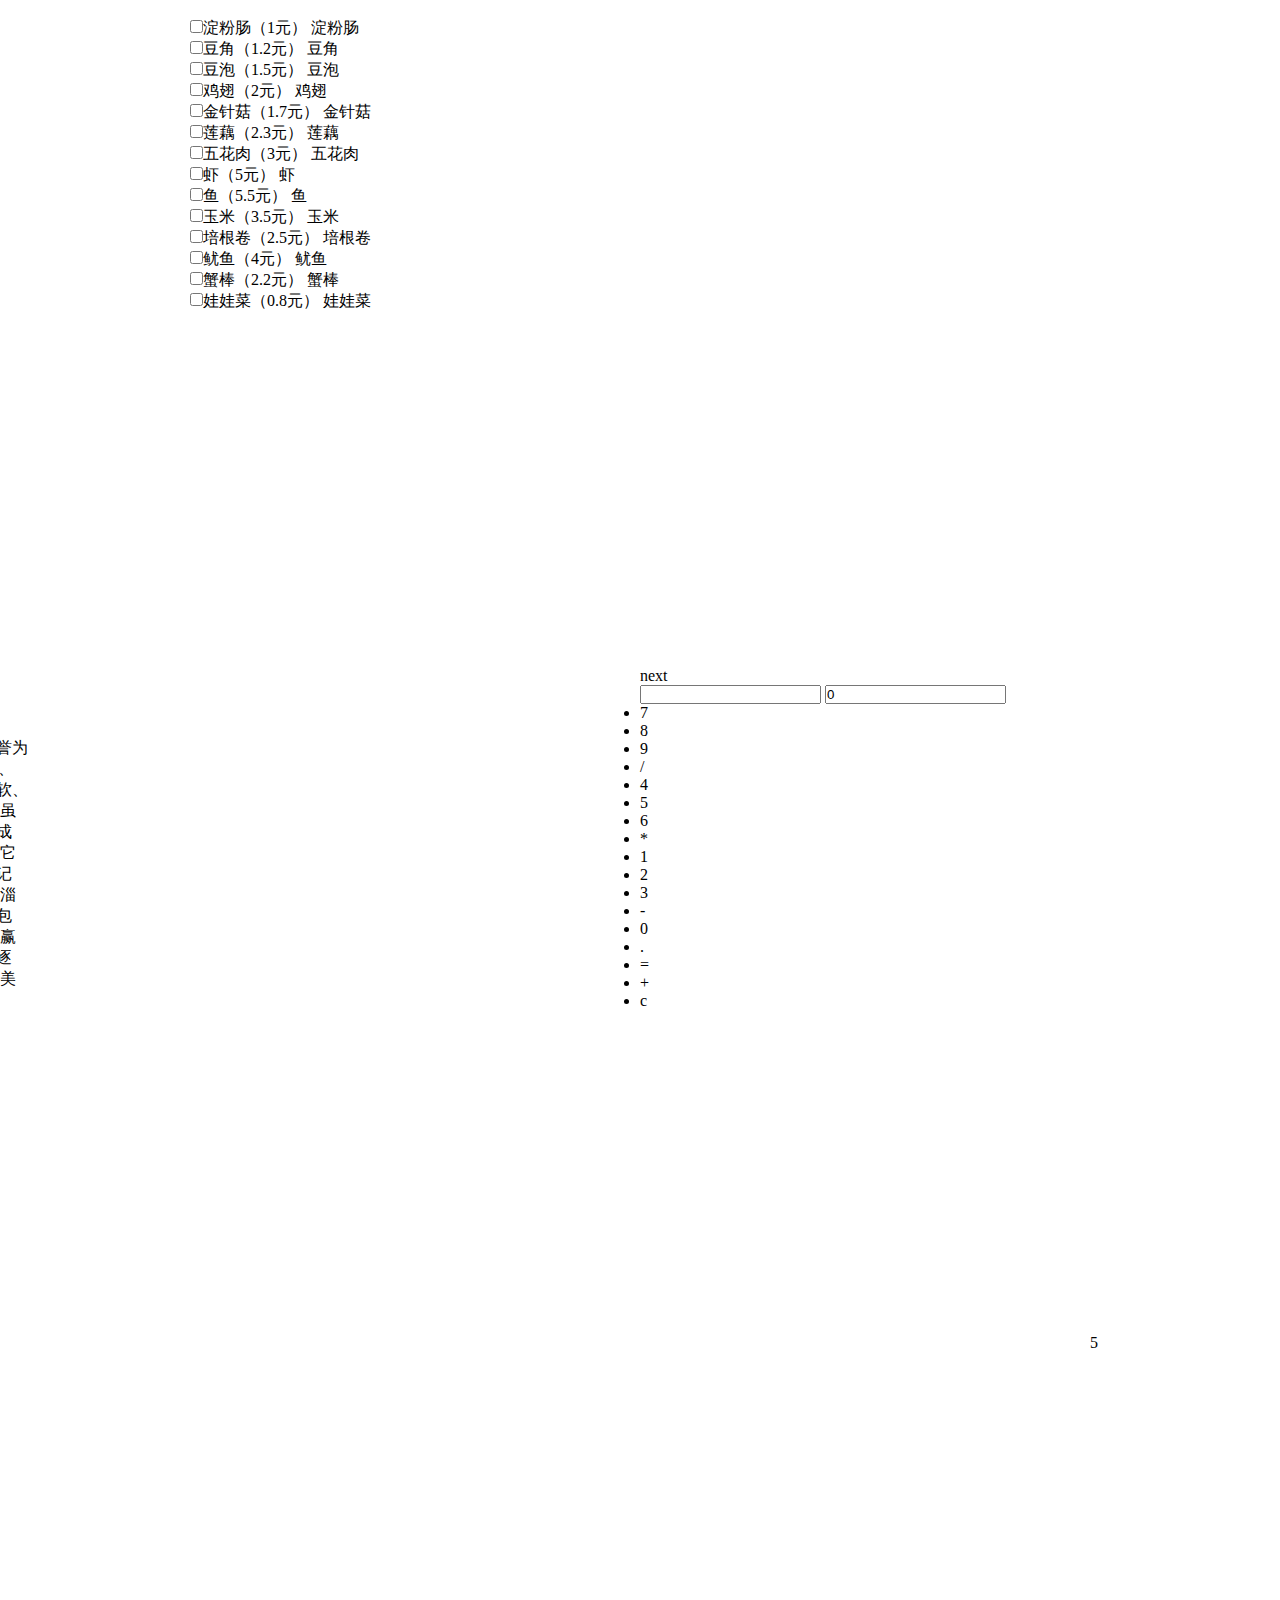
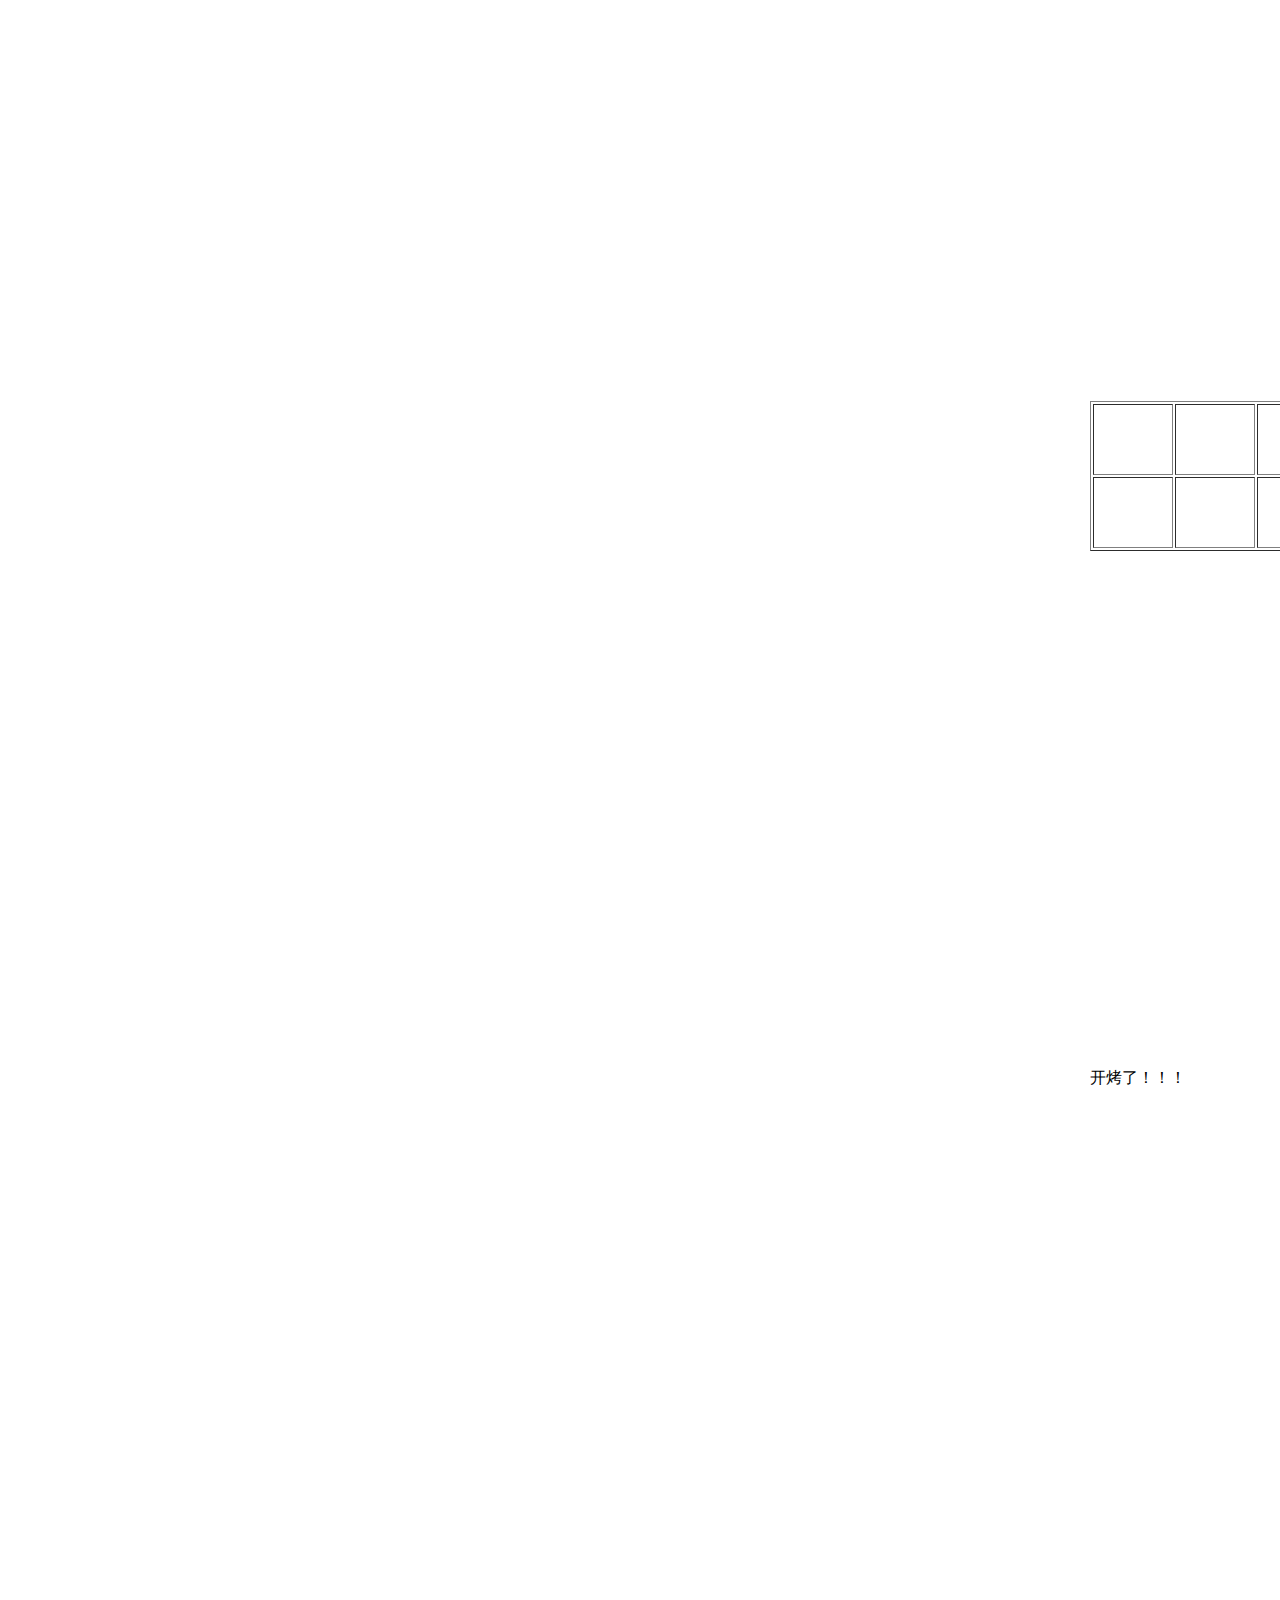
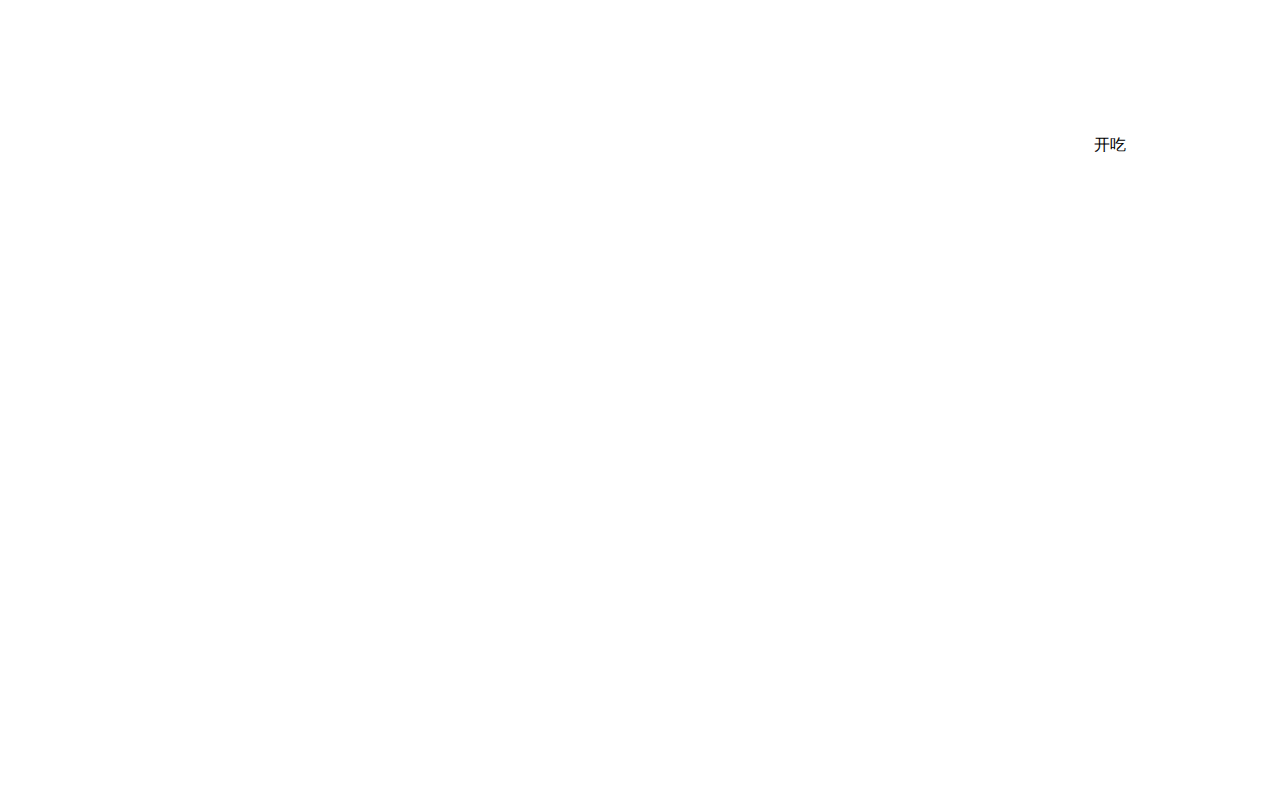
==== 烧烤.html @ bc21b1d4 "Add files via upload" ====
<!DOCTYPE html>
<html lang="zh">
<head>
	<meta charset="UTF-8">
	<meta http-equiv="X-UA-Compatible" content="IE=edge">
	<!-- 禁止手机端的放大缩小-->
	<meta name="viewport" content="width=device-width, initial-scale=1.0"
	minimum-scale=1.0,maximum-scale=1.0,user-scalable=no" />
	<meta name="viewport" content="width=device-width,initial-scale=1.0,maximum-scale=1.0,minimum-scale=1.0,user-scalable=no">

	<title>Document</title>
	<link rel="stylesheet" href="css/shaokao.css">
	
	<style type="text/css">
		*{
			margin: 0;
			padding: 0;
		}
		div{
				width: 100vw;
				height: 100vh;
			}
			@media screen and (min-width:500px) {
				body{
					display: flex;
					justify-content: center;
				}
				div{
					width: 450px;
					height: 667px;
				}
			}
			
	</style>
</head>
<body>
	<div id="page1">
		<div id="bg">
			<img src="img/图层.png" alt="" id="q">
			<img src="img/特种兵3.png" alt="" class="tezhong">
			<img src="img/厨师.png" alt="" class="chushi">
			<div id="aa">
				
				<span class="duihua">开始对话</span>
				<img src="img/点击.png" alt="" class="dianji">
			</div>
			<div id="daduihua">
				<div id="duihua1">
					<img src="img/气泡.png" alt="" class="qipao">
					<span class="zi">欢迎光临，<br />
					徐氏烧烤</span>
				</div>
				<div id="duihua2">
					<img src="img/气泡.png" alt="" class="qipao2">
					<span class="zi2">你好，老板<br />我想点餐</span>
				</div>
				<div id="duihua3">
					<img src="img/气泡.png" alt="" class="qipao3">
					<span class="zi6">好的，<br />这是菜单</span>
				</div>
			</div>
			<div id="zhuyi">
				<img src="img/画框.png" alt="" class="gaoshipai">
				<span class="zi3">查看内容</span>
				<img src="img/点击2.png" alt="" class="dianji2">
			</div>
			<div id="caidan">
				<img src="img/菜单1.png" alt="" class="caidan1">
			</div>
		</div>
		<div id="yinyue">
			<img src="img/yinyue.png" alt="" id="yinyue1">
			<audio autoplay="autoplay" id="yy">
				<source src="media/杉和 小青蛙组合 - 子莫格尼.aac">
				</source>
			</audio>
		</div>
		
	</div>
	<div id="page1_1">
			
			<img src="img/图层.png" alt="" id="q">
			<img src="img/特种兵3.png" alt="" class="tezhong">
			<img src="img/厨师.png" alt="" class="chushi">
			<span class="duihua">开始对话</span>
			<img src="img/点击.png" alt="" class="dianji">
			<div id="zhuyi">
				<img src="img/画框.png" alt="" class="gaoshipai">
				<span class="zi3">查看内容</span>
				<img src="img/点击2.png" alt="" class="dianji2">
			</div>
			<div id="lishi">
				<img src="img/画框.png" alt="" class="jshao">
				<h2 class="zi4">淄博烧烤的历史:</h2>
				<span class="zi5">淄博烧烤是一道源远流长的美食，被誉为<br />“中国烤肉的一绝”。
				它以豆腐皮包裹、<br />炭火烤制羊肉串的方法为主，口感绵软、<br />鲜香可口，
				深受广大消费者的喜爱。虽<br />然淄博烧烤的起源有些传说与神话的成<br />分，
				但据目前已知的历史资料来看，它<br />最早出现于清朝乾隆年间的一个叫周记<br />的
				小摊贩。这位聪明的小贩在当时的淄<br />博城南门外马路边上首创了用豆腐皮包<br />裹、
				炭火烤制羊肉串的方法，并以此赢<br />得了当地人的喜爱和口碑。他的作品逐<br />渐扩散
				开来，成为了淄博独具特色的美<br />食文化。</span>
			</div>
			<span id="fanhui">返回</span>
			
	</div>
	<div id="page2">
		
			<img src="img/图层.png" alt="" id="q">
			<img src="img/菜单2 (2).png" alt="" class="caidan2">
			
			<div>
				<input type="checkbox" name="furit" value="淀粉肠（1元）," class="a1"><span class="cai1">淀粉肠（1元）</span>
			<img src="img/淀粉肠.png" alt="" class="dianfen">淀粉肠<br/>
				<input type="checkbox" name="furit" value="豆角（1.2元）," class="a2"><span class="cai2">豆角（1.2元）</span>
			<img src="img/豆角.png" alt="" class="doujiao">豆角<br/>
				<input type="checkbox" name="furit" value="豆泡（1.5元）," class="a3"><span class="cai3">豆泡（1.5元）</span>
			<img src="img/豆泡.png" alt="" class="doupao">豆泡<br/>
				<input type="checkbox" name="furit" value="鸡翅（2元）," class="a4"><span class="cai4">鸡翅（2元）</span>
			<img src="img/鸡翅.png" alt="" class="jichi">鸡翅<br/>
				<input type="checkbox" name="furit" value="金针菇（1.7元）," class="a5"><span class="cai5">金针菇（1.7元）</span>
			<img src="img/金针菇.png" alt="" class="jinzhengu">金针菇<br/>
				<input type="checkbox" name="furit" value="莲藕（2.3元）," class="a6"><span class="cai6">莲藕（2.3元）</span>
			<img src="img/莲藕.png" alt="" class="lianou">莲藕<br/>
				<input type="checkbox" name="furit" value="五花肉（3元）," class="a7"><span class="cai7">五花肉（3元）</span>
			<img src="img/五花肉.png" alt="" class="wuhua">五花肉<br/>
				<input type="checkbox" name="furit" value="虾（5元）," class="a8"><span class="cai8">虾（5元）</span>
			<img src="img/虾.png" alt="" class="xia">虾<br/>
				<input type="checkbox" name="furit" value="鱼（5.5元）," class="a9"><span class="cai9">鱼（5.5元）</span>
			<img src="img/鱼.png" alt="" class="yu">鱼<br/>
				<input type="checkbox" name="furit" value="玉米（3.5元）," class="a10"><span class="cai10">玉米（3.5元）</span>
			<img src="img/玉米.png" alt="" class="yumi">玉米<br/>
				<input type="checkbox" name="furit" value="培根卷（2.5元）," class="a11"><span class="cai11">培根卷（2.5元）</span>
			<img src="img/培根卷.png" alt="" class="peigen">培根卷<br/>
				<input type="checkbox" name="furit" value="鱿鱼（4元）," class="a12"><span class="cai12">鱿鱼（4元）</span>
			<img src="img/鱿鱼.png" alt="" class="youyu">鱿鱼<br/>
				<input type="checkbox" name="furit" value="蟹棒（2.2元）," class="a13"><span class="cai13">蟹棒（2.2元）</span>
			<img src="img/蟹棒.png" alt="" class="xiebang">蟹棒<br/>
				<input type="checkbox" name="furit" value="娃娃菜（0.8元）," class="a14"><span class="cai14">娃娃菜（0.8元）</span>
			<img src="img/娃娃菜.png" alt="" class="wawacai">娃娃菜<br/>
			</div>
			<div>
				<img src="img/按钮111.png" alt="" class="ann" id="anniu">
				
			</div>
			
	</div>
	<div id="page2_1">
		<div id="jicai">
			<div id="myOutput"></div>
		</div>
		<span id="next">next</span>
		<!-- 计算器 -->
		<div class="box">
			
		    <input type="text" class="txt1">
		    <input type="text" class="txt2" value="0">
		    <ul class="list">
		        <li>7</li>
		        <li>8</li>
		        <li>9</li>
		        <li>/</li>
		        <li>4</li>
		        <li>5</li>
		        <li>6</li>
		        <li>*</li>
		        <li>1</li>
		        <li>2</li>
		        <li>3</li>
		        <li>-</li>
		        <li>0</li>
		        <li>.</li>
		        <li>=</li>
		        <li>+</li>
		        <li>c</li>
		    </ul>
		</div>
	</div>
	
	<div id="page3">
		
		<div>
			<img src="img/炉子.png" alt="" class="lu">
			<div id="div1" ondrop="drop(event)" ondragover="allowDrop(event)"></div>
		</div>
		
		<div>
			<img src="img/虾.png" alt="" class="xia2">
		</div>
		
		
		<div id="nnnn">
			<div class="ti">
				
				<p id="time">5</p>
			</div>
			<div>
				
				<img src="img/闹钟2.png" alt="" id="nao">
			</div>
		</div>
		<div>
			<table border="1" width="250px" height="150px" id="biao ">
			           
			           
			            <tr>
			                <td><!-- <img src="img/虾.png" alt="" class="xia3" draggable="true" ondragstart="drag(event)"> --></td>
			                <td><img src="img/鱼.png" alt="" class="yu2" class="yu3"></td>
			                <td><img src="./img/烤肠.png" alt="" class="kaochang"></td>
			            </tr>
			            <tr>
			                <td><img src="./img/蟹棒.png" alt="" class="xiebang2"></td>
			                <td><img src="img/培根卷.png" alt="" class="peigen2"></td>
			                <td><img src="./img/五花肉.png" alt="" class="wuhua2"></td>
			            </tr>
			    </table>
		
		</div>
		<div id="kaikao">
			<span id="zi">开烤了！！！</span>
			<img src="img/按钮222.png" alt="" class="ann3">
		</div>
		<div id="kaichi">
			<img src="./img/按钮3.png" alt="" class="ann2">
			<span id="zi2">开吃</span>
		</div>
	</div>
	<div id="page3_1">
		
		
		<div id="cai">
			<img src="./img/煎饼.png" alt="" class="bing">
			<img src="./img/小葱.png" alt="" class="cong">
			<img src="./img/虾2.png" alt="" class="xia4">
			<img src="./img/鱼2.png" alt="" class="yu4">
			<img src="./img/烤肠2.png" alt="" class="kaochang4">
		</div>
		
		<div id="kaichi2">
			
			<span class="kaichi">开吃！</span>
		</div>
		<img src="./img/特种兵3.png" alt="" id="tezhong">
		
		<div id="zi4">
			<img src="./img/卷饼 (2).png" alt="" class="juanbing">
			<div >
				<img src="./img/气泡.png" alt="" class="qipao4">
				<span class="hua">真好吃！</span>
			</div>
			<span id="fanhui2">返回<br>首页</span>
		</div>
	</div>
</body>
<script src="js/shaokao.js">
	myVid=document.getElementById("bgAudio");
			myVid.volume=0.2;

</script>
<script src="js/shaokao2.js"></script>
</html>
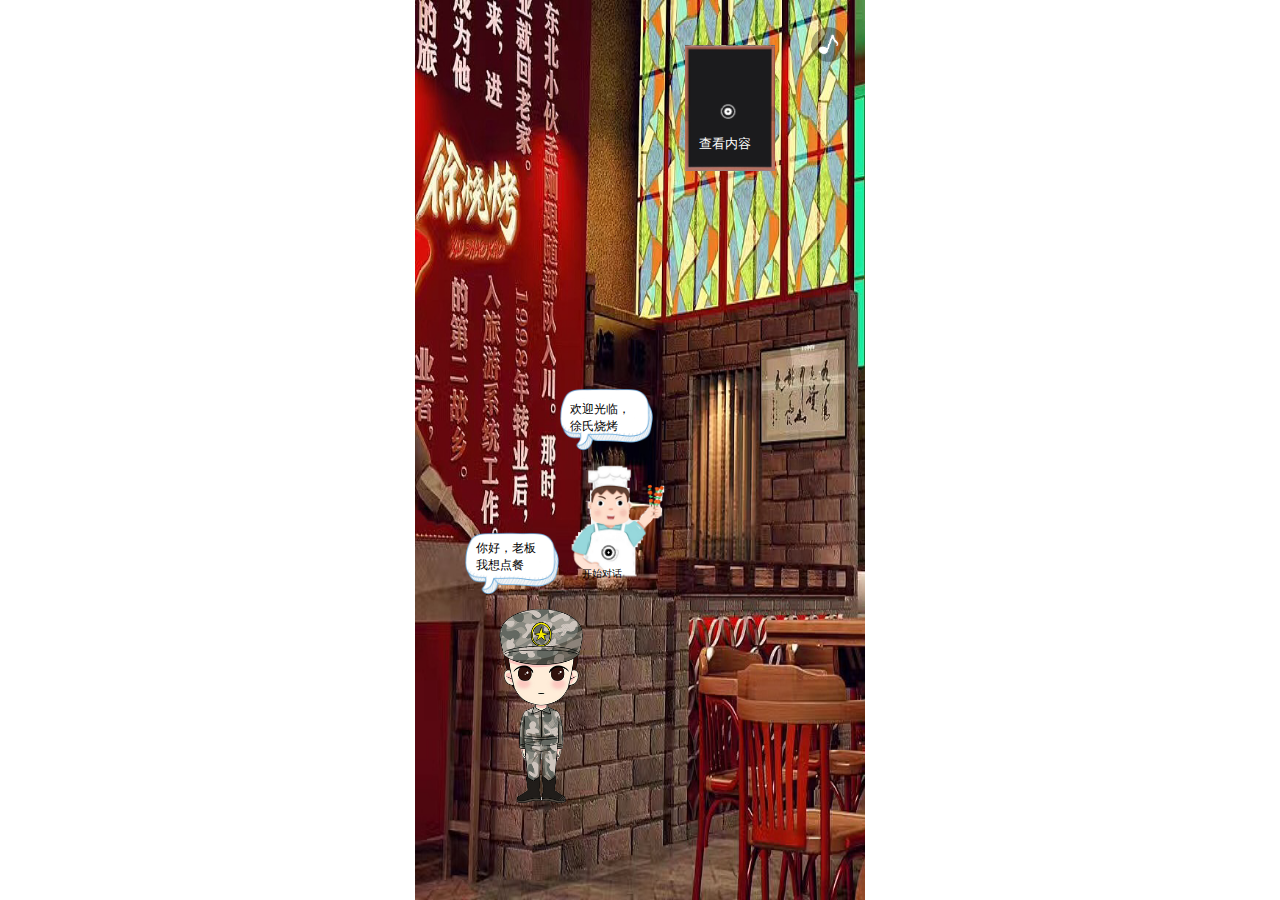
==== commit 9e2076ad: "Add files via upload" ====
--- a/烧烤.html
+++ b/烧烤.html
@@ -247,7 +247,8 @@
 				<img src="./img/气泡.png" alt="" class="qipao4">
 				<span class="hua">真好吃！</span>
 			</div>
-			<span id="fanhui2">返回<br>首页</span>
+			<a href="index.html"><span id="fanhui2">返回<br>首页</span></a>
+			
 		</div>
 	</div>
 </body>
--- a/css/shaokao.css
+++ b/css/shaokao.css
@@ -0,0 +1,523 @@
+/*禁止手机用户选取文字*/
+.css{-webkit-user-select:none} 
+/*禁止手机用户长按时下载图片*/
+.css{-webkit-touch-callout: none}  
+
+
+
+*{
+	margin:0;
+	padding:0;
+}
+#page1{
+	position: relative;
+	
+	height: 100vh;
+	background-size: 100% 100%;
+	overflow: hidden;
+}
+#bg{position: absolute;
+height: 100vh;
+
+overflow: hidden;}
+#page1_1{
+	position: relative;
+	
+	height: 100vh;
+	background-size: 100% 100%;
+	overflow: hidden;
+	display: none;
+}
+#beijing{
+	position: absolute;
+	width: 200vw;
+	height: 100vh;
+	overflow: hidden;
+}
+#page2{
+	position: relative;
+	
+	height: 100vh;
+	background-size: 100% 100%;
+	display: none;
+	overflow: hidden;
+}
+#page3{
+	position: relative;
+	
+	height: 100vh;
+	background-image: url("../img/桌子.jpg");
+	background-size: 100% 100%;
+	overflow: hidden;
+	display: none;
+	
+}
+
+#page3_1{
+	position: relative;
+	
+	height: 100vh;
+	background-image: url("../img/米白色背景.png");
+	background-size: 100% 100%;
+	overflow: hidden;
+	display: none;
+	
+}
+#q{
+	position: absolute;
+	width: 100%;
+	height: 100%;
+	overflow: hidden;
+}
+#beijing2{position: absolute;
+background-image: url("../img/灰白色背景.png");
+background-size: 100% 100%;
+width: 100%;overflow: hidden;}
+.tezhong{
+	position: absolute;
+	width: 50%;
+	top: 66%;
+	left: 3%;
+}
+.chushi{
+	position: absolute;
+	width: 40%;
+	top: 50%;
+	left: 23%;
+}
+/*开始对话*/
+.duihua{position: absolute;
+font-size: 10px;
+color: black;
+top: 63%;left: 37%;}
+.dianji{position: absolute;
+width: 7%;
+top: 60%;left: 39.5%;
+animation: 1s donghua linear alternate infinite;}
+@keyframes donghua{
+	from{transform: scale(0.9);}
+	to{transform: scale(1.1);}
+}
+/*告示牌*/
+.gaoshipai{position: absolute;
+width: 20%;top: 5%;left: 60%;}
+.zi3{position: absolute;
+font-size: 13px;
+color: white;top: 15%;left: 63%;}
+.dianji2{position: absolute;
+width: 7%;top: 11%;left: 66%;
+animation: 1s donghua alternate linear infinite;}
+@keyframes donghua{
+	from{transform: scale(0.9);}
+	to{transform: scale(1.1);}
+}
+
+/*气泡对话*/
+.qipao{position: absolute;
+width: 23%;
+top: 42%;left: 31%;}
+.zi{position: absolute;
+font-size: 12px;
+top: 44.5%;left: 34.5%;}
+.qipao2{position: absolute;
+width: 23%;
+top: 58%;left: 10%;}
+.zi2{position: absolute;
+font-size: 12px;
+top: 60%;left: 13.5%;}
+.qipao3{position: absolute;
+width: 23%;
+top: 40%;left: 30%;}
+.zi6{position: absolute;
+font-size: 12px;
+top: 41.5%;left: 33.5%;}
+
+
+
+
+
+/*告示牌跳转后的内容*/
+.jshao{position: absolute;
+width: 80%;top: 10%;left: 10%;height: 70%;}
+.zi4{position: absolute;
+color: white;top: 14%;left: 15%;}
+.zi5{position: absolute;
+font-size: 14px;color: white;
+top: 20%;left: 18%;}
+#fanhui{position: absolute;
+font-size: 25px;color: white;
+top: 9%;left: 12%;}
+
+
+/*对话*/
+
+#duihua3{animation: aa 3s alternate linear;
+display: none;opacity: 0;
+animation-delay: 1s;
+}
+@keyframes aa{from{opacity: 0;}
+to{opacity: 100%;}}
+#daduihua{
+	animation: donghua2 2s forwards linear;
+animation-play-state: paused;}
+@keyframes donghua2{from{opacity: 0;}
+to{opacity: 100%;}}
+/*两个菜单*/
+.caidan1{position: absolute;
+width: 10%;top: 50%;left: 50%;
+animation: bb 1s forwards linear;
+display: none;
+opacity: 0;
+animation-delay: 2s;
+}
+@keyframes bb{
+	from{opacity: 0;}
+	to{opacity: 100%;}
+}
+.caidan2{position: absolute;
+width: 80%;height: 65%;
+top: 10%; left: 10%;}
+
+/*菜品（字）（竖着）*/
+.cai1{position: absolute;
+font-size: 13px;top: 27%;left: 23%;}
+.dianfen{position: absolute;
+width: 2%;top: 26.5%;left: 44%;}
+.cai2{position: absolute;
+font-size: 13px;top: 33%;left: 23%;}
+.doujiao{position: absolute;
+width: 2%;top: 33%;left: 44%;}
+.cai3{position: absolute;
+font-size: 13px;top: 39%;left: 23%;}
+.doupao{position: absolute;
+width: 2%;top: 39%;left: 44%;}
+.cai4{position: absolute;
+font-size: 13px;top: 45%;left: 23%;}
+.jichi{position: absolute;
+width: 2%;top: 45%;left: 44%;}
+.cai5{position: absolute;
+font-size: 13px;top: 51%;left: 23%;}
+.jinzhengu{position: absolute;
+width: 2%;top: 51%;left: 45%;}
+.cai6{position: absolute;
+font-size: 13px;top: 57%;left: 23%;}
+.lianou{position: absolute;
+width: 2%;top: 57%;left: 44%;}
+.cai7{position: absolute;
+font-size: 13px;top: 63%;left: 23%;}
+.wuhua{position: absolute;
+width: 2%;top: 63%;left: 44%;}
+
+/*菜品*/
+.cai8{position: absolute;
+font-size: 13px;top: 27%;left: 55%;}
+.xia{position: absolute;
+width: 2%;top: 26.5%;left: 79%;}
+.cai9{position: absolute;
+font-size: 13px;top: 33%;left: 55%;}
+.yu{position: absolute;
+width: 2%;top: 33%;left: 79%;}
+.cai10{position: absolute;
+font-size: 13px;top: 39%;left: 55%;}
+.yumi{position: absolute;
+width: 2%;top: 39%;left: 79%;}
+.cai11{position: absolute;
+font-size: 13px;top: 45%;left: 55%;}
+.peigen{position: absolute;
+width: 2%;top: 45%;left:79%;}
+.cai12{position: absolute;
+font-size: 13px;top: 51%;left: 55%;}
+.youyu{position: absolute;
+width: 2%;top: 51%;left: 79%;}
+.cai13{position: absolute;
+font-size: 13px;top: 57%;left: 55%;}
+.xiebang{position: absolute;
+width: 2%;top: 57%;left: 79%;}
+.cai14{position: absolute;
+font-size: 13px;top: 63%;left: 55%;}
+.wawacai{position: absolute;
+width: 2.5%;top: 63%;left: 79.5%;}
+
+
+/*input菜品图片（竖着）*/
+.a1{position: absolute;
+width: 15%;top: 27.5%;left: 13%;}
+.a2{position: absolute;
+width: 15%;top: 33.5%;left: 13%;}
+.a3{position: absolute;
+width: 15%;top: 39.5%;left: 13%;}
+.a4{position: absolute;
+width: 15%;top: 45.5%;left: 13%;}
+.a5{position: absolute;
+width: 15%;top: 51.5%;left: 13%;}
+.a6{position: absolute;
+width: 15%;top: 57.5%;left: 13%;}
+.a7{position: absolute;
+width: 15%;top: 63.5%;left: 13%;}
+
+/*input菜品图片*/
+.a8{position: absolute;
+width: 15%;top: 27.5%;left: 45%;}
+.a9{position: absolute;
+width: 15%;top: 33.5%;left: 45%;}
+.a10{position: absolute;
+width: 15%;top: 39.5%;left: 45%;}
+.a11{position: absolute;
+width: 15%;top: 45.5%;left: 45%;}
+.a12{position: absolute;
+width: 15%;top: 51.5%;left: 45%;}
+.a13{position: absolute;
+width: 15%;top: 57.5%;left: 45%;}
+.a14{position: absolute;
+width: 15%;top: 63.5%;left: 45%;}
+
+
+.ann{position: absolute;
+width: 25%;top: 80%;left: 35%;}
+
+/*音乐*/
+#yinyue{
+			position: absolute;
+			left: 88%;
+			top: 3%;
+			
+		}
+		#yinyue1{
+			width: 35px;
+			animation: yinyue1 3s infinite linear; */
+			animation-play-state: running;
+		}
+		@keyframes yinyue1{
+			from{ transform: rotate(0deg);}
+			to{ transform: rotate(360deg);}
+		}
+		
+			#nnnn{position: absolute;
+			width: 100vw;height: 100vh;background-size: 100% 100%;overflow: hidden;
+			top: 10vw;left: 15vw;
+			animation-play-state: paused;
+			display: none;}
+			#time{position: absolute;
+			color: red;
+			font-size: 30px;
+			animation-play-state: paused;}
+			.ti{position: absolute;top: 18%;left: 110px;
+			animation-play-state: paused;}
+			
+			.nao{position: absolute;width: 45px;height: 15%;top: 24%;left: 15%;
+			animation: 0.5s nao linear alternate infinite;
+			animation-delay: 10s;
+			}
+			@keyframes nao{
+				from{transform: rotate(-5deg);}
+				to{transform: rotate(5deg);}
+				
+			}
+			#nao{
+				position: absolute;
+				width: 55px;height: 15%;
+				top: 23%;left: 5%;
+				animation: 0.5s naonao linear alternate infinite;
+				animation-delay: 10s;
+			}
+			@keyframes naonao{
+				
+				form{transform: rotate(-5deg);}
+				to{transform: rotate(5deg);}
+			}
+			
+				/*开烤食材*/
+			.xia2{position: absolute;
+				width: 10%;left: 45%;top: 64%;
+				animation: xia 3s linear alternate infinite;
+				animation-play-state: paused;}
+				@keyframes xia{
+					0%{left: 40%;}
+					50%{left: 45%;}
+					100%{left: 50%;}
+				}
+		/* 炉子 */
+		.lu{
+			position: absolute;
+			width: 60%;left: 22%;top: 59%;
+		}
+		#di {width:350px;height:70px;padding:10px;border:1px solid #aaaaaa;}
+		
+		/* 表 */
+		.xiao{position: absolute;width: 100px;height: 100px;}
+		#biao{position: absolute;
+		
+		}
+		
+		
+		/* 表格菜品 */
+		.xia3{position: absolute;width: 5%;top: 1%;left: 7%;
+		}
+		.yu2{position: absolute;width: 5%;top: 1%;left: 30%;
+		animation: cai 4s linear alternate forwards;
+		animation-play-state: paused;}
+		@keyframes cai{
+			0%{top: 1%;left: 30%;}
+			60%{width: 8%;}
+			100%{left: 45%;top: 64%;width: 8%;}
+		}
+		.yu3{position: absolute;
+		animation: cai2 4s linear alternate infinite;
+		animation-play-state: paused;}
+		@keyframes cai2{
+			0%{left: 40%;}
+			50%{left: 45%;}
+			100%{left: 50%;}
+		}
+		.kaochang{position: absolute;width: 5%;top: 1%;left: 53%;
+		animation: cai2 4s linear alternate forwards;
+		animation-play-state: paused;}
+		@keyframes cai2{
+			0%{top: 1%;left: 53%;}
+			60%{width: 8%;}
+			100%{left: 45%;top: 64%;width: 8%;}
+		}
+		.xiebang2{position: absolute;width: 5%;left: 7%;top: 13%;
+		animation: cai3 4s linear alternate forwards;
+		animation-play-state: paused;}
+		@keyframes cai3{
+			0%{top: 13%;left: 7%;}
+			60%{width: 8%;}
+			100%{left: 45%;top: 64%;width: 8%;}
+		}
+		.peigen2{position: absolute;width: 5%;left: 30%;top: 13%;
+		animation: cai4 4s linear alternate forwards;
+		animation-play-state: paused;}
+		@keyframes cai4{
+			0%{top: 13%;left: 30%;}
+			60%{width: 8%;}
+			100%{left: 45%;top: 64%;width: 8%;}
+		}
+		.wuhua2{position: absolute;width: 5%;left: 53%;top: 13%;
+		animation: cai5 4s linear alternate forwards;
+		animation-play-state: paused;}
+		@keyframes cai5{
+			0%{top: 13%;left: 53%;}
+			60%{width: 8%;}
+			100%{left: 45%;top: 64%;width: 8%;}
+		}
+		
+		/* 开烤了 */
+		#zi{position: absolute;
+		font-size: 60px; color: red;
+		top: 20%; left: 20%;}
+		.ann3{position: absolute;width: 40%;height: 8%;top: 50%;left: 30%;}
+		
+		
+		/*  */
+		.ann2{position: absolute;
+		width: 30%;top: 88%;left: 37%;}
+		#zi2{position: absolute;
+		font-size: 30px;top: 89%;left: 44%;}
+		/* 开吃 */
+		
+		.xia4{position: absolute;width: 6%;top: 5%;left: 5%;
+		
+		animation: 3s xia4 linear forwards;
+		animation-play-state: paused;}
+		@keyframes xia4{
+			0%{top: 5%;left: 5%;}
+			100%{top: 23%;left: 55%;}
+		}
+		.yu4{position: absolute;width: 6%;top: 15%;left: 5%;
+		animation: 3s yu4 linear forwards;
+		animation-play-state: paused;}
+		@keyframes yu4{
+			0%{top: 20%;left: 5%;}
+			100%{top: 23%;left: 55%;}
+		}
+		.kaochang4{position: absolute;width: 6%;top: 25%;left: 5%;
+		animation: 3s kaochang4 linear forwards;
+		animation-play-state: paused;}
+		@keyframes kaochang4{
+			0%{top: 35%;left: 5%;}
+			100%{top: 25%;left: 55%;}
+		}
+		.cong{position: absolute;width: 20%;top: 5%;left: 50%;
+		
+		animation: 3s cong linear forwards ;
+		animation-play-state: paused;}
+		@keyframes cong{
+			0%{top: 5%;left: 50%;}
+			100%{top: 24%;left: 50%;}
+		}
+		.bing{position: absolute;width: 37%;top: 20%;left: 40%;}
+		#tezhong{position: absolute;
+		width: 80%;top: 45%;left: 10%; height: 60%;}
+		.juanbing{position: absolute;
+		width: 30%;top: 70%;left: 45%;}
+		.qipao4{position: absolute;top: 40%;left: 50%;width: 40%;}
+		.hua{position: absolute;font-size: 30px;top: 45%;left: 52.5%;}
+		#zi4{display: none;}
+		.ann4{position: absolute;width: 20%;top: 46%;left: 80%;}
+		.kaichi{position: absolute;font-size: 40px;top: 40%;left: 80%;}
+		#fanhui2{position: absolute;font-size: 40px;top: 5%;left: 5%;
+		display: none;}
+		
+		
+		#page2_1{position: relative;height: 100vh;
+		background-image: url('../img/灰白色背景.png');
+		background-size: 100% 100%;
+		overflow: hidden;
+		display: none;
+		}
+		
+		/* 计算器 */
+		.box{width: 290px;height: 470px;margin: 30px auto;border: 1px solid #000;
+		top: 38%;position: absolute;left: 15%;}
+		.list li{list-style: none;float: left;width:50px;height:50px;margin: 10px;border: 1px solid #999;
+		        border-radius: 10px;background: #eee;cursor: pointer;text-align: center;
+		        line-height: 50px;font-weight: bold;font-size: 25px;}
+		.txt1{border-bottom: 1px solid #000;font-size: 30px
+		;width: 285px;height: 50px;top: 50px;
+		border: none;}
+		.txt2{border-bottom: 1px solid #000;font-size: 30px
+		;width: 285px;height: 50px;top: 50px;
+		border: none;}
+		.list li:hover{background: #888;}
+			
+			/* 记菜本 */
+			.jicaiben{
+				position: absolute;
+				width: 70%;
+				height: 38%;
+				top: 5%;
+				left: 12%;
+			}
+			
+			#next{position: absolute;
+			font-size: 40px;
+			top: ;}
+			
+			
+			
+			
+			#ann2{position: absolute;
+			width: 30%; top: 90%;left: 40%;}
+			#jiazai{position: absolute;
+			font-size: 20px;top: 92%;left: 41%;}
+			
+			#myOutput{
+				position: absolute;
+				width: 40vw;
+				height: 40vw;
+				left: 18%;
+				top: 23%;
+				font-size: 15px;
+				overflow: hidden;
+			}
+			#jicai{
+				position: absolute;
+				background-image: url("../img/烧烤对话框.png");
+				background-size: 100% 100%;
+				width: 70%;
+				height: 35%;
+				left: 15%;
+				top: 5%;
+				overflow: hidden;
+			}